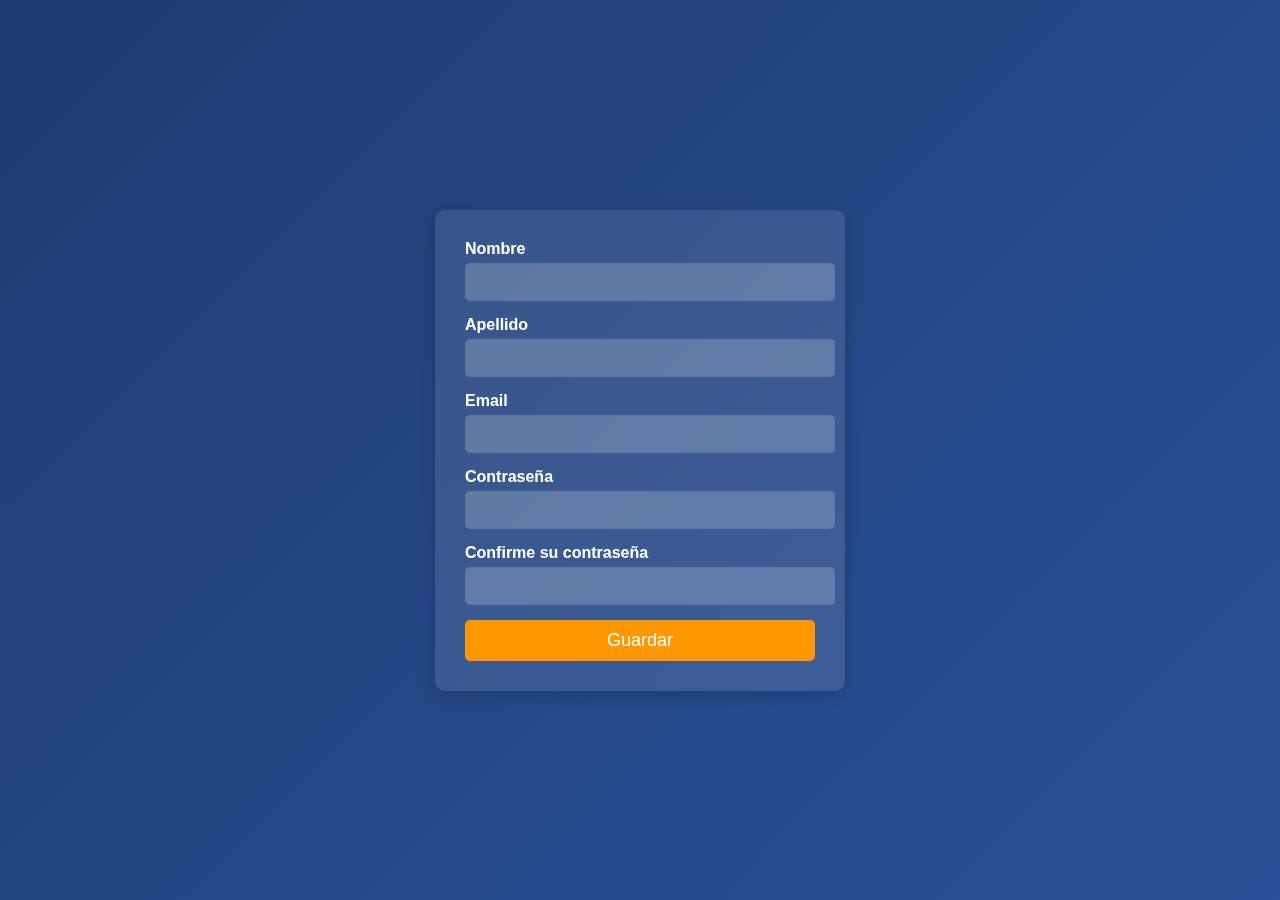
==== index.html @ 5c6055d4 "push1" ====
<!DOCTYPE html>
<html lang="en">
<head>
    <meta charset="UTF-8">
    <meta name="viewport" content="width=device-width, initial-scale=1.0">
    <title>Index</title>
    <link rel="stylesheet" href="styles.css">
</head>
<body>
    <form action="post">
        <div class="form-group">
            <label for="Nombre">Nombre</label>
            <input type="text" name="Nombre" required onkeyup="ErrorAlValidarNombre()" required class="form-input" />
        </div>
        <div class="form-group">
            <label for="Apellido">Apellido</label>
            <input type="text" name="Apellido" required class="form-input" />
        </div>
        <div class="form-group">
            <label for="Email">Email</label>
            <input type="email" name="Email" required class="form-input" />
        </div>
        <div class="form-group">
            <label for="Contraseña">Contraseña</label>
            <input type="password" name="Contraseña" required onkeyup="ErrorAlValidarContraseña()" class="form-input" />
        </div>
        <div class="form-group">
            <label for="ConfirmarContraseña">Confirme su contraseña</label>
            <input type="password" name="ConfirmarContraseña" required onkeyup="ValidacionDe2Pasos()"required class="form-input" />
        </div>
        <input type="submit" value="Guardar" class="btn-submit" />
    </form>
    <script>src="script.js"</script>
</body>
</html>
---- styles.css ----
body {
    font-family: 'Arial', sans-serif;
    background: linear-gradient(135deg, #1e3c72, #2a5298);
    color: #fff;
    display: flex;
    justify-content: center;
    align-items: center;
    height: 100vh;
    margin: 0;
}

form {
    background: rgba(255, 255, 255, 0.1);
    padding: 30px;
    border-radius: 10px;
    box-shadow: 0px 4px 15px rgba(0, 0, 0, 0.2);
    backdrop-filter: blur(10px);
    width: 350px;
}

.form-group {
    margin-bottom: 15px;
}

label {
    display: block;
    font-weight: bold;
    margin-bottom: 5px;
}

.form-input {
    width: 100%;
    padding: 10px;
    border: none;
    border-radius: 5px;
    background: rgba(255, 255, 255, 0.2);
    color: #fff;
    font-size: 16px;
    outline: none;
    transition: 0.3s;
}

.form-input:focus {
    background: rgba(255, 255, 255, 0.3);
    box-shadow: 0px 0px 10px rgba(255, 255, 255, 0.5);
}

.btn-submit {
    width: 100%;
    padding: 10px;
    border: none;
    border-radius: 5px;
    background: #ff9800;
    color: #fff;
    font-size: 18px;
    cursor: pointer;
    transition: 0.3s;
}

.btn-submit:hover {
    background: #e68900;
    box-shadow: 0px 4px 15px rgba(255, 152, 0, 0.5);
}

@keyframes fadeIn {
    from {
        opacity: 0;
        transform: translateY(-10px);
    }
    to {
        opacity: 1;
        transform: translateY(0);
    }
}

form {
    animation: fadeIn 0.8s ease-in-out;
}
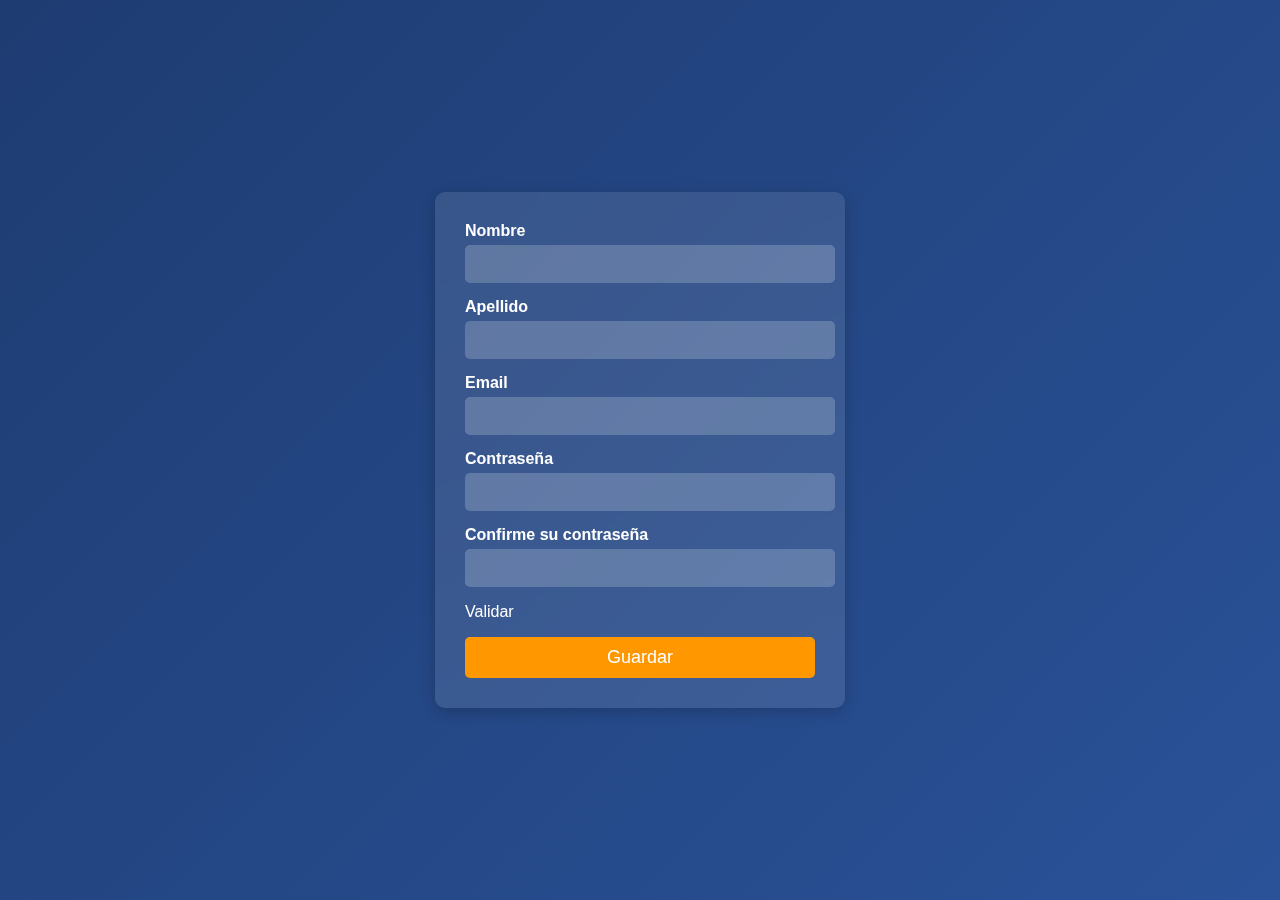
==== commit f4702ff6: "ni" ====
--- a/index.html
+++ b/index.html
@@ -7,10 +7,10 @@
     <link rel="stylesheet" href="styles.css">
 </head>
 <body>
-    <form action="post">
+    <form action="post" action="index.html">
         <div class="form-group">
             <label for="Nombre">Nombre</label>
-            <input type="text" name="Nombre" required onkeyup="ErrorAlValidarNombre()" required class="form-input" />
+            <input type="text" name="Nombre" id="Nombre"required onkeyup="ErrorAlValidarNombre()" required class="form-input" />
         </div>
         <div class="form-group">
             <label for="Apellido">Apellido</label>
@@ -22,14 +22,15 @@
         </div>
         <div class="form-group">
             <label for="Contraseña">Contraseña</label>
-            <input type="password" name="Contraseña" required onkeyup="ErrorAlValidarContraseña()" class="form-input" />
+            <input type="password" name="Contraseña" id="Contraseña" required onkeyup="ErrorAlValidarContraseña()" required class="form-input" />
         </div>
         <div class="form-group">
             <label for="ConfirmarContraseña">Confirme su contraseña</label>
-            <input type="password" name="ConfirmarContraseña" required onkeyup="ValidacionDe2Pasos()"required class="form-input" />
+            <input type="password" name="ConfirmarContraseña" id="Confirmacion" required onkeyup="ValidacionDe2Pasos()"required class="form-input" />
+            <p id="MensajeC">Validar</p>
         </div>
         <input type="submit" value="Guardar" class="btn-submit" />
     </form>
-    <script>src="script.js"</script>
+    <script src="JavaScript/script.js"></script>
 </body>
 </html>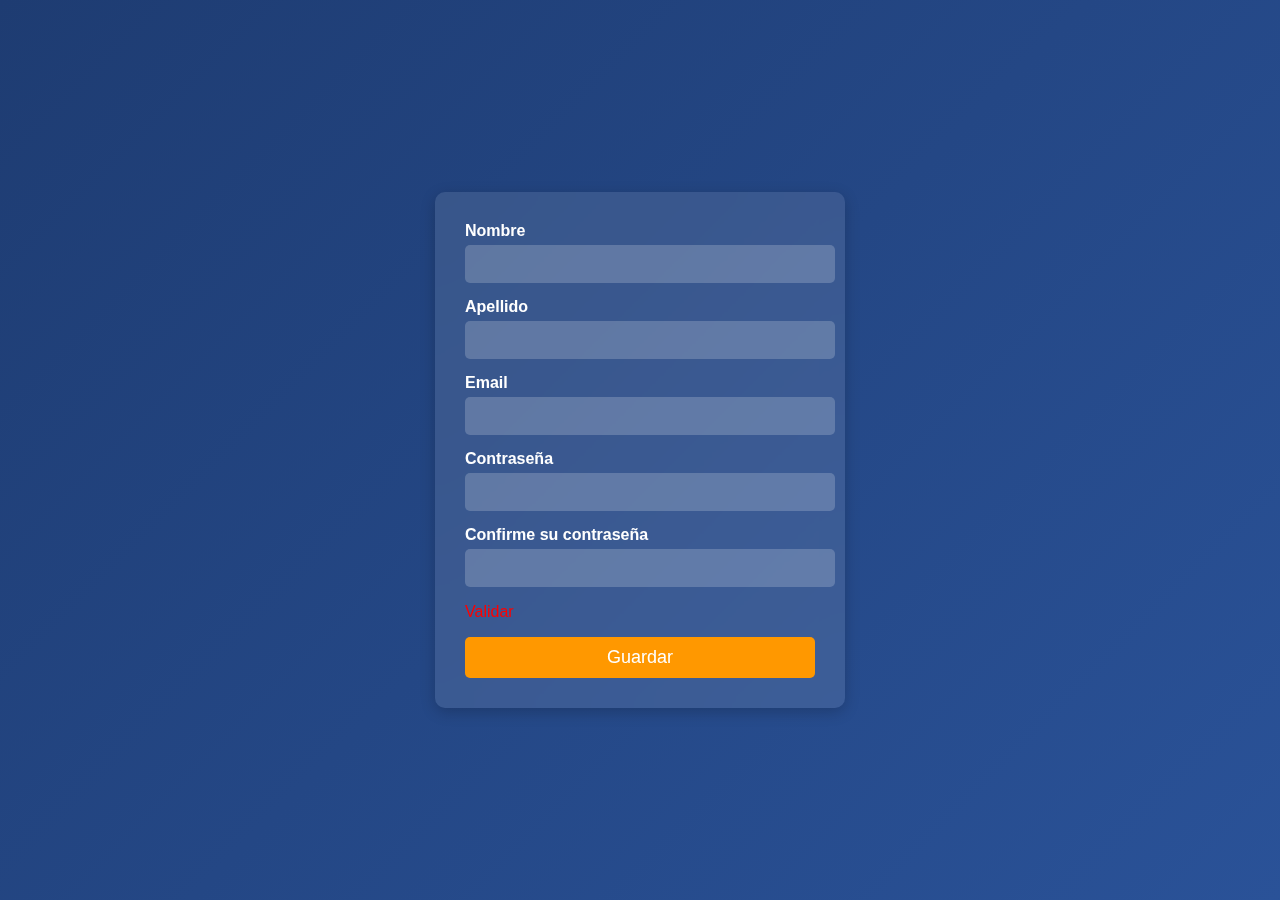
==== commit 6ab08e71: "UHSUHS" ====
--- a/index.html
+++ b/index.html
@@ -27,7 +27,7 @@
         <div class="form-group">
             <label for="ConfirmarContraseña">Confirme su contraseña</label>
             <input type="password" name="ConfirmarContraseña" id="Confirmacion" required onkeyup="ValidacionDe2Pasos()"required class="form-input" />
-            <p id="MensajeC">Validar</p>
+            <p style="color: red;" id="MensajeC">Validar</p>
         </div>
         <input type="submit" value="Guardar" class="btn-submit" />
     </form>
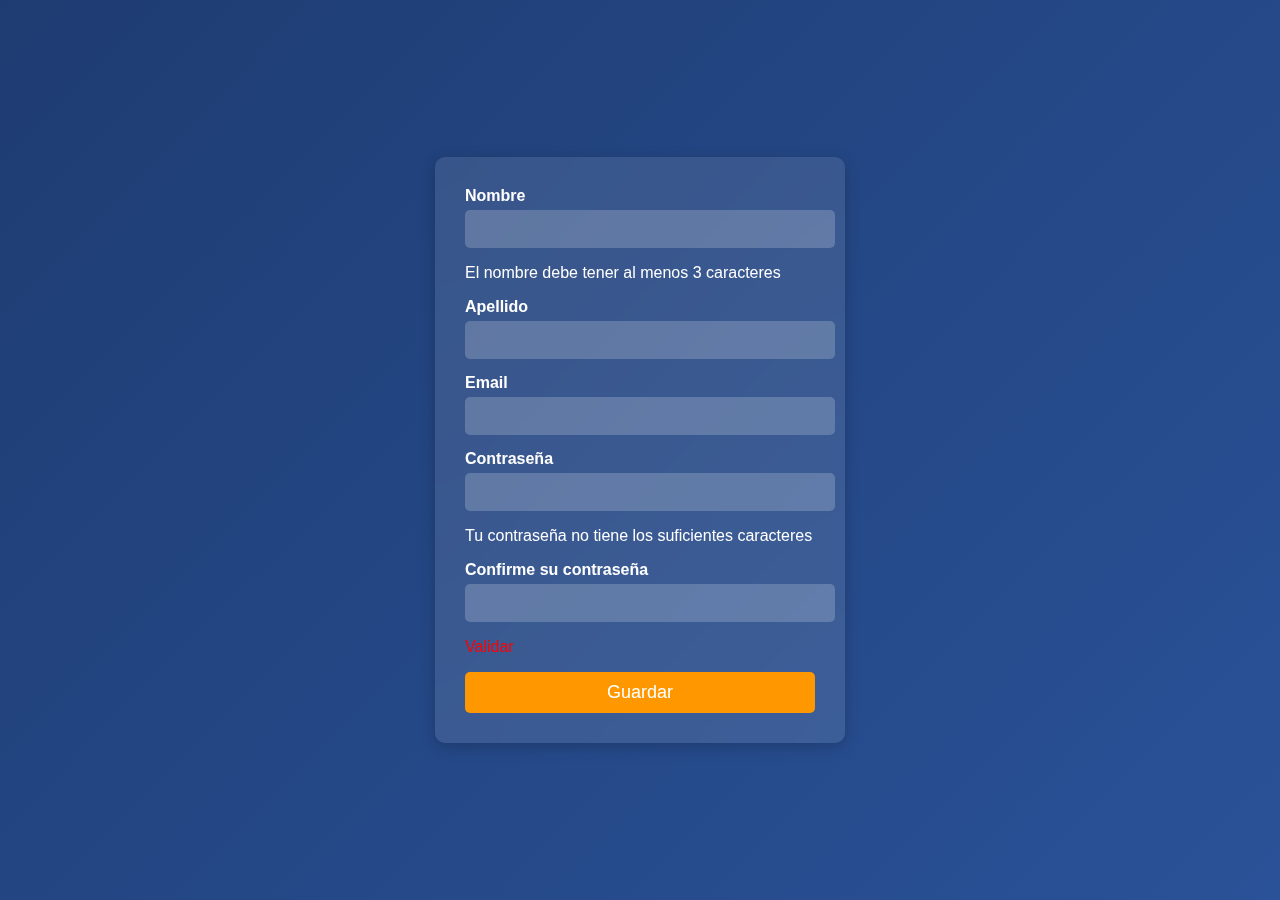
==== commit 2331e759: "hndwaoi" ====
--- a/index.html
+++ b/index.html
@@ -7,10 +7,11 @@
     <link rel="stylesheet" href="styles.css">
 </head>
 <body>
-    <form action="post" action="index.html">
+    <form method="post" action="index.html">
         <div class="form-group">
             <label for="Nombre">Nombre</label>
-            <input type="text" name="Nombre" id="Nombre"required onkeyup="ErrorAlValidarNombre()" required class="form-input" />
+            <input type="text" name="Nombre" id="Nombre"required onkeyup="ErrorAlValidarNombre()" class="form-input" />
+            <p id="MensajeA">El nombre debe tener al menos 3 caracteres</p>
         </div>
         <div class="form-group">
             <label for="Apellido">Apellido</label>
@@ -22,12 +23,13 @@
         </div>
         <div class="form-group">
             <label for="Contraseña">Contraseña</label>
-            <input type="password" name="Contraseña" id="Contraseña" required onkeyup="ErrorAlValidarContraseña()" required class="form-input" />
+            <input type="password" name="Contraseña" id="Contraseña" required onkeyup="ErrorAlValidarContraseña()" class="form-input" />
+            <p id="MensajeB">Tu contraseña no tiene los suficientes caracteres</p>
         </div>
         <div class="form-group">
             <label for="ConfirmarContraseña">Confirme su contraseña</label>
-            <input type="password" name="ConfirmarContraseña" id="Confirmacion" required onkeyup="ValidacionDe2Pasos()"required class="form-input" />
-            <p style="color: red;" id="MensajeC">Validar</p>
+            <input type="password" name="ConfirmarContraseña" id="ConfirmarContraseña" required onkeyup="ValidacionDe2Pasos()" class="form-input" />
+            <p style="color: rgb(255, 0, 0);" id="MensajeC">Validar</p>
         </div>
         <input type="submit" value="Guardar" class="btn-submit" />
     </form>
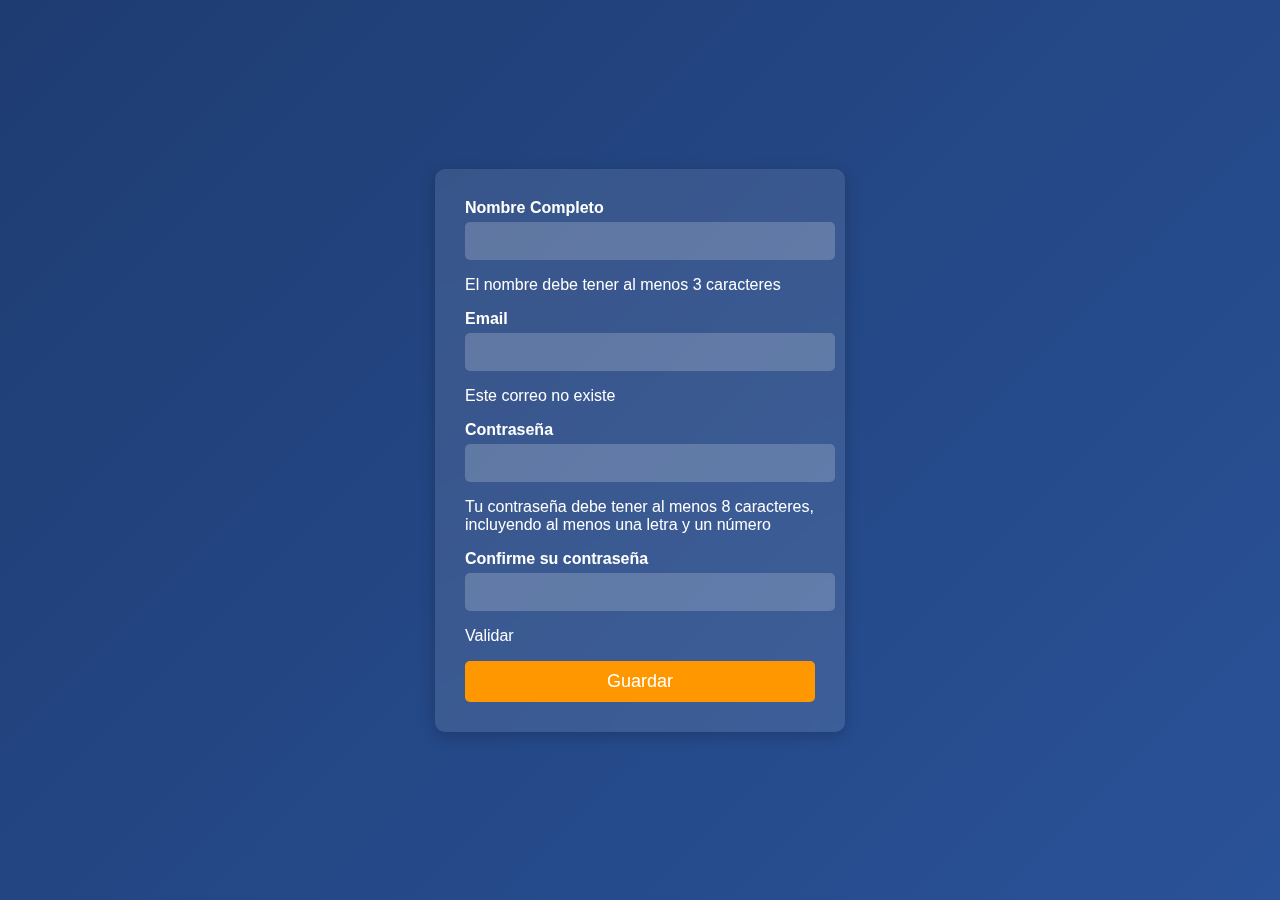
==== commit d3019a15: "aaaa" ====
--- a/index.html
+++ b/index.html
@@ -1,5 +1,5 @@
 <!DOCTYPE html>
-<html lang="en">
+<html lang="es">
 <head>
     <meta charset="UTF-8">
     <meta name="viewport" content="width=device-width, initial-scale=1.0">
@@ -9,27 +9,24 @@
 <body>
     <form method="post" action="index.html">
         <div class="form-group">
-            <label for="Nombre">Nombre</label>
-            <input type="text" name="Nombre" id="Nombre"required onkeyup="ErrorAlValidarNombre()" class="form-input" />
+            <label for="Nombre">Nombre Completo</label>
+            <input type="text" name="Nombre" id="Nombre" onkeyup="ErrorAlValidarNombre()" class="form-input" />
             <p id="MensajeA">El nombre debe tener al menos 3 caracteres</p>
         </div>
         <div class="form-group">
-            <label for="Apellido">Apellido</label>
-            <input type="text" name="Apellido" required class="form-input" />
-        </div>
-        <div class="form-group">
             <label for="Email">Email</label>
-            <input type="email" name="Email" required class="form-input" />
+            <input type="email" name="Email" id="Email" class="form-input" />
+            <p id="MensajeE">Este correo no existe</p>
         </div>
         <div class="form-group">
             <label for="Contraseña">Contraseña</label>
-            <input type="password" name="Contraseña" id="Contraseña" required onkeyup="ErrorAlValidarContraseña()" class="form-input" />
-            <p id="MensajeB">Tu contraseña no tiene los suficientes caracteres</p>
+            <input type="password" name="Contraseña" id="Contraseña" onkeyup="ErrorAlValidarContraseña()" class="form-input" />
+            <p id="MensajeB">Tu contraseña debe tener al menos 8 caracteres, incluyendo al menos una letra y un número</p>
         </div>
         <div class="form-group">
             <label for="ConfirmarContraseña">Confirme su contraseña</label>
-            <input type="password" name="ConfirmarContraseña" id="ConfirmarContraseña" required onkeyup="ValidacionDe2Pasos()" class="form-input" />
-            <p style="color: rgb(255, 0, 0);" id="MensajeC">Validar</p>
+            <input type="password" name="ConfirmarContraseña" id="ConfirmarContraseña" onkeyup="ValidacionDe2Pasos()" class="form-input" />
+            <p id="MensajeC">Validar</p>
         </div>
         <input type="submit" value="Guardar" class="btn-submit" />
     </form>
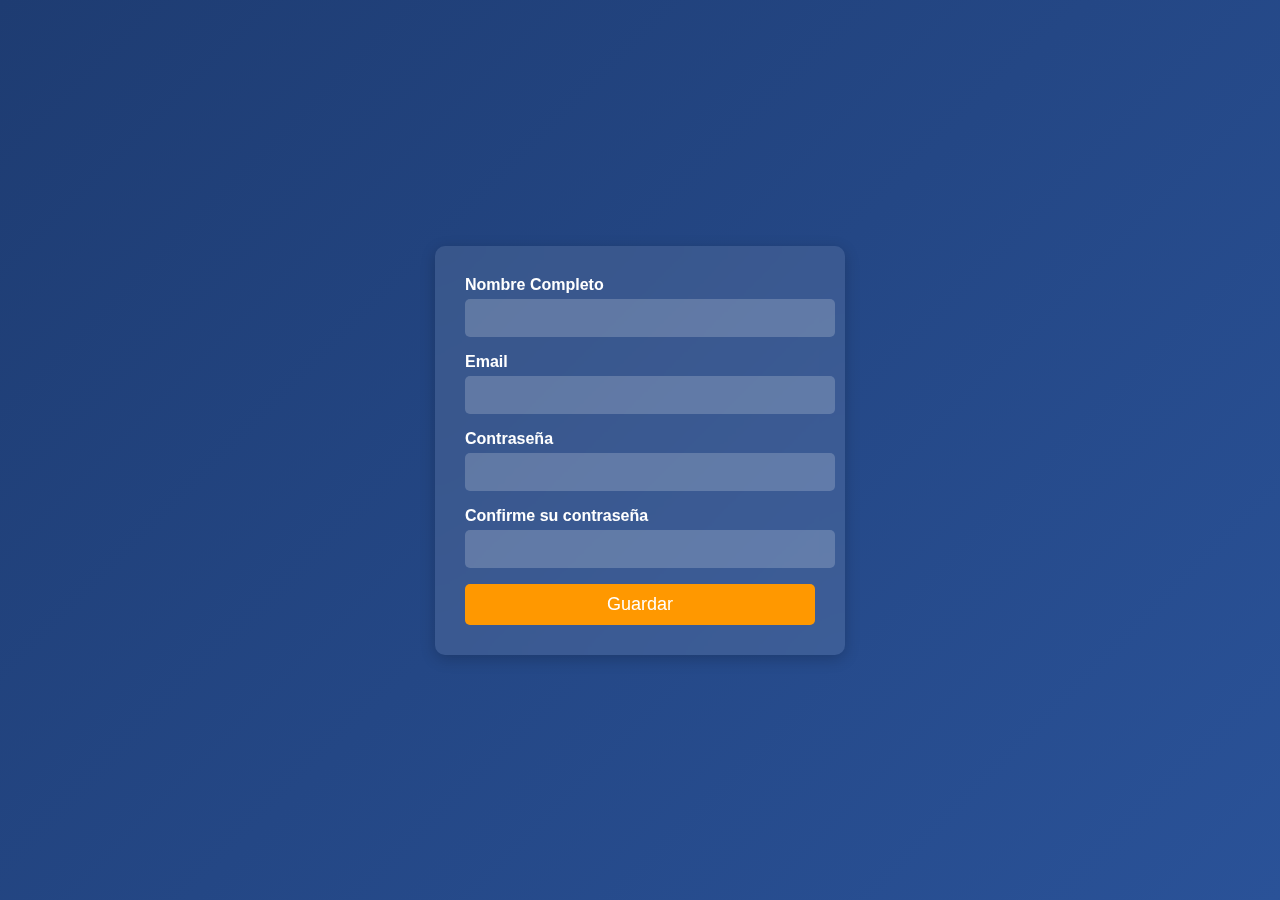
==== commit ceb7b44d: "UHUHU" ====
--- a/index.html
+++ b/index.html
@@ -4,32 +4,32 @@
     <meta charset="UTF-8">
     <meta name="viewport" content="width=device-width, initial-scale=1.0">
     <title>Index</title>
-    <link rel="stylesheet" href="styles.css">
+    <link rel="stylesheet" href="css/styles.css">
 </head>
 <body>
     <form method="post" action="index.html">
         <div class="form-group">
             <label for="Nombre">Nombre Completo</label>
             <input type="text" name="Nombre" id="Nombre" onkeyup="ErrorAlValidarNombre()" class="form-input" />
-            <p id="MensajeA">El nombre debe tener al menos 3 caracteres</p>
+            <p id="MensajeA"></p>
         </div>
         <div class="form-group">
             <label for="Email">Email</label>
             <input type="email" name="Email" id="Email" class="form-input" />
-            <p id="MensajeE">Este correo no existe</p>
+            <p id="MensajeE"></p>
         </div>
         <div class="form-group">
             <label for="Contraseña">Contraseña</label>
             <input type="password" name="Contraseña" id="Contraseña" onkeyup="ErrorAlValidarContraseña()" class="form-input" />
-            <p id="MensajeB">Tu contraseña debe tener al menos 8 caracteres, incluyendo al menos una letra y un número</p>
+            <p id="MensajeB"></p>
         </div>
         <div class="form-group">
             <label for="ConfirmarContraseña">Confirme su contraseña</label>
             <input type="password" name="ConfirmarContraseña" id="ConfirmarContraseña" onkeyup="ValidacionDe2Pasos()" class="form-input" />
-            <p id="MensajeC">Validar</p>
+            <p id="MensajeC"></p>
         </div>
-        <input type="submit" value="Guardar" class="btn-submit" />
+        <input type="submit" value="Guardar" class="btn-submit" onclick="ValidarForm(event)" />
     </form>
-    <script src="JavaScript/script.js"></script>
+    <script src="js/script.js"></script>
 </body>
 </html>--- a/css/styles.css
+++ b/css/styles.css
@@ -0,0 +1,78 @@
+body {
+    font-family: 'Arial', sans-serif;
+    background: linear-gradient(135deg, #1e3c72, #2a5298);
+    color: #fff;
+    display: flex;
+    justify-content: center;
+    align-items: center;
+    height: 100vh;
+    margin: 0;
+}
+
+form {
+    background: rgba(255, 255, 255, 0.1);
+    padding: 30px;
+    border-radius: 10px;
+    box-shadow: 0px 4px 15px rgba(0, 0, 0, 0.2);
+    backdrop-filter: blur(10px);
+    width: 350px;
+}
+
+.form-group {
+    margin-bottom: 15px;
+}
+
+label {
+    display: block;
+    font-weight: bold;
+    margin-bottom: 5px;
+}
+
+.form-input {
+    width: 100%;
+    padding: 10px;
+    border: none;
+    border-radius: 5px;
+    background: rgba(255, 255, 255, 0.2);
+    color: #fff;
+    font-size: 16px;
+    outline: none;
+    transition: 0.3s;
+}
+
+.form-input:focus {
+    background: rgba(255, 255, 255, 0.3);
+    box-shadow: 0px 0px 10px rgba(255, 255, 255, 0.5);
+}
+
+.btn-submit {
+    width: 100%;
+    padding: 10px;
+    border: none;
+    border-radius: 5px;
+    background: #ff9800;
+    color: #fff;
+    font-size: 18px;
+    cursor: pointer;
+    transition: 0.3s;
+}
+
+.btn-submit:hover {
+    background: #e68900;
+    box-shadow: 0px 4px 15px rgba(255, 152, 0, 0.5);
+}
+
+@keyframes fadeIn {
+    from {
+        opacity: 0;
+        transform: translateY(-10px);
+    }
+    to {
+        opacity: 1;
+        transform: translateY(0);
+    }
+}
+
+form {
+    animation: fadeIn 0.8s ease-in-out;
+}
